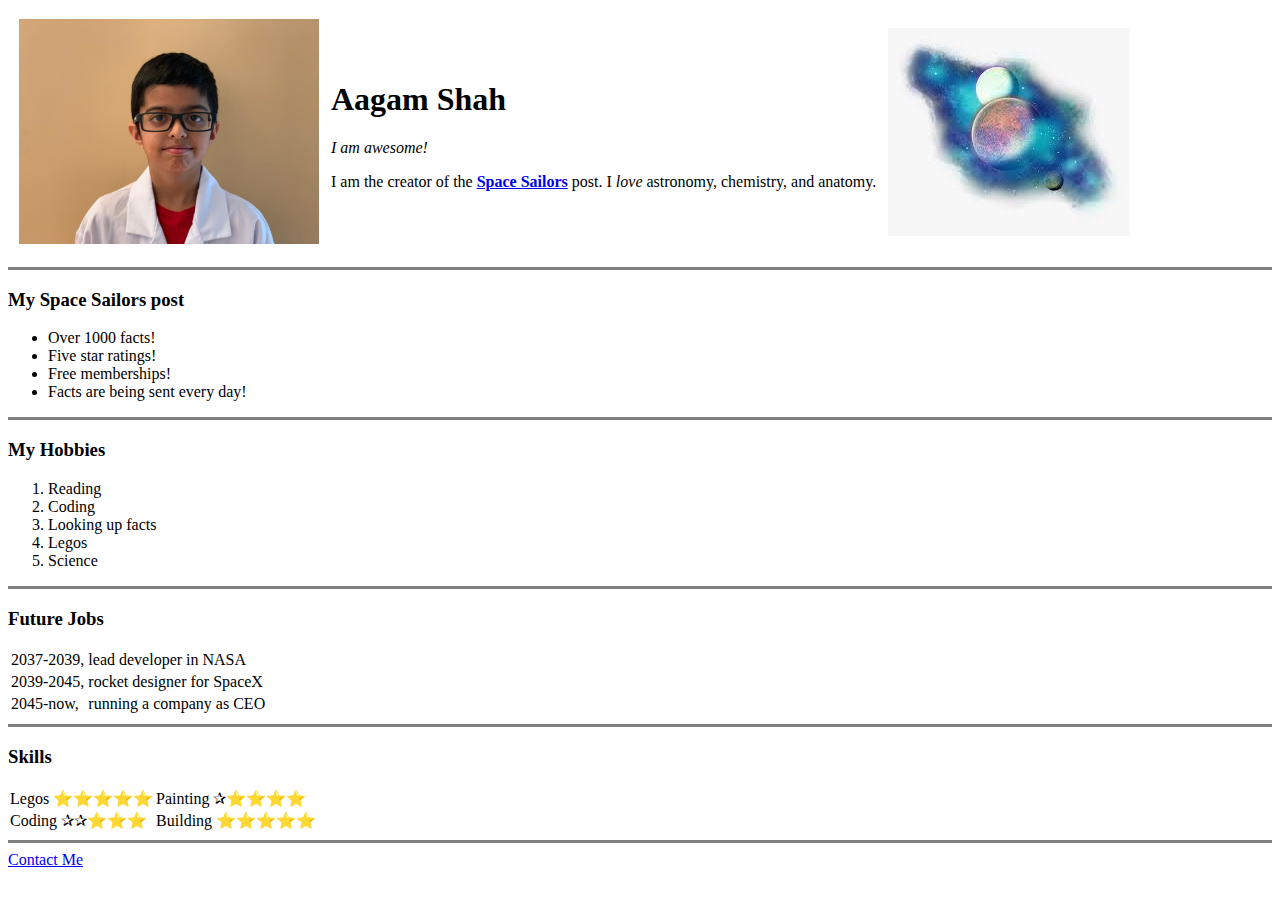
==== index.html @ a770e05c "Added first files" ====
<!DOCTYPE html>
<html lang="en" dir="ltr">

<head>
  <meta charset="utf-8">
  <title>Aagam's Personal Site</title>
</head>

<body>
  <table cellspacing="10">
    <tr>
      <td><img src="me.jpg" alt="Aagam Shah" width="300"></td>
      <td>
        <h1>Aagam Shah</h1>
        <p>
          <em>I am awesome!</em>
        </p>
        <p>
          I am the creator of the <strong><a href="contacts.html">Space Sailors</a></strong> post. I <em>love</em> astronomy, chemistry, and anatomy.
        </p>
      </td>
      <td><img src="space.jpg" alt="Space"></td>
    </tr>
  </table>

  <hr size=3 noshade>
  <h3>My Space Sailors post</h3>
  <ul>
    <li>Over 1000 facts!</li>
    <li>Five star ratings!</li>
    <li>Free memberships!</li>
    <li>Facts are being sent every day!</li>
  </ul>
  <hr size=3 noshade>
  <h3>My Hobbies</h3>
  <ol>
    <li>Reading</li>
    <li>Coding</li>
    <li>Looking up facts</li>
    <li>Legos</li>
    <li>Science</li>
  </ol>
  <hr size=3 noshade>
  <h3>Future Jobs</h3>
  <table>
    <tr>
      <td>2037-2039,</td>
      <td> lead developer in NASA</td>
    </tr>
    <tr>
      <td>2039-2045,</td>
      <td> rocket designer for SpaceX</td>
    </tr>
    <tr>
      <td>2045-now,</td>
      <td> running a company as CEO</td>
    </tr>
  </table>
  <hr size=3 noshade>
  <h3>Skills</h3>
  <table cellspacing="1">
    <tr>
      <td>Legos ⭐⭐⭐⭐⭐</td>
      <td>Painting ✰⭐⭐⭐⭐</td>
    </tr>
    <tr>
      <td>Coding ✰✰⭐⭐⭐</td>
      <td>Building ⭐⭐⭐⭐⭐</td>
    </tr>
  </table>
  <hr size=3 noshade>
  <a href="contacts.html">Contact Me</a>

</body>

</html>
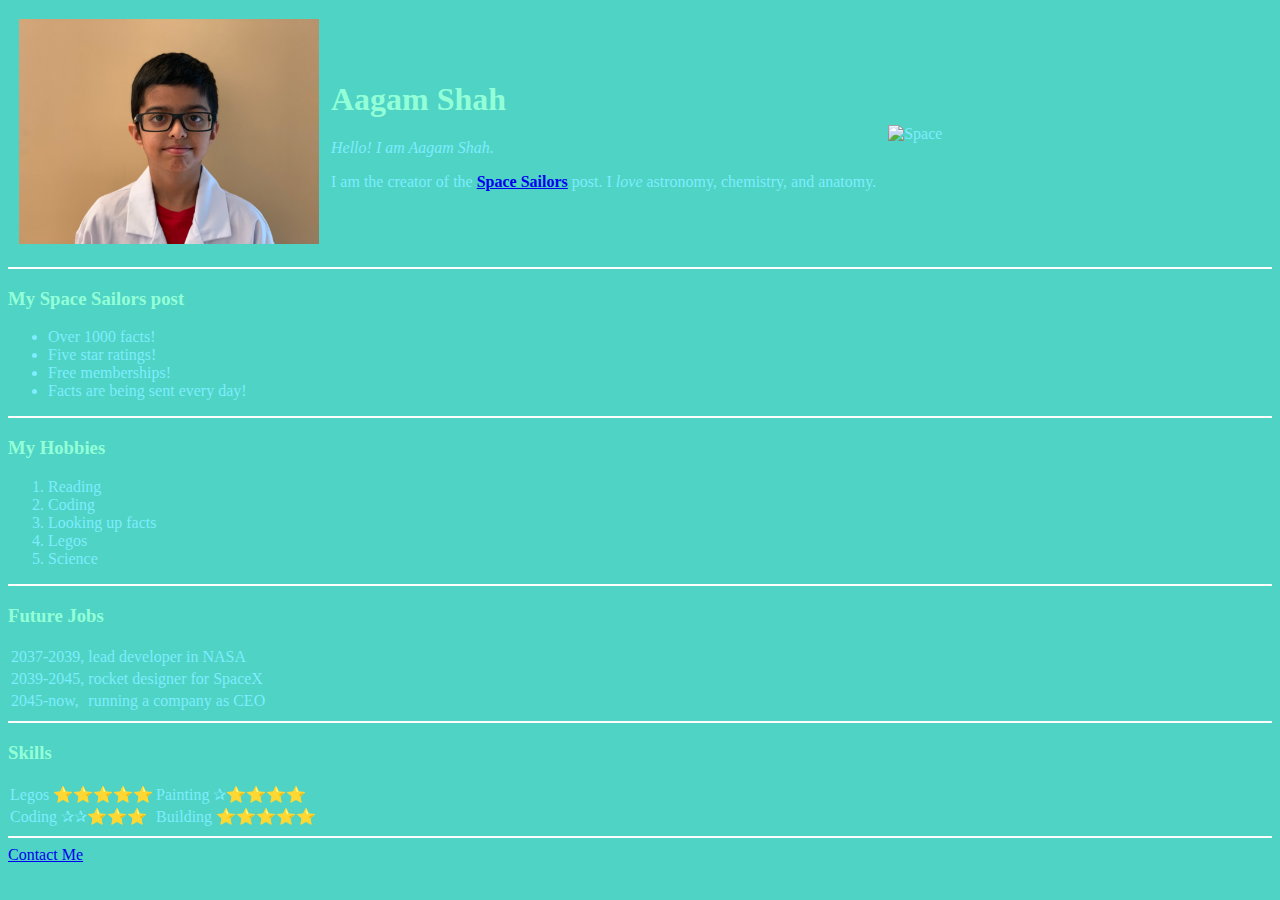
==== commit 447a2fe8: "Second Version" ====
--- a/index.html
+++ b/index.html
@@ -4,6 +4,7 @@
 <head>
   <meta charset="utf-8">
   <title>Aagam's Personal Site</title>
+  <link rel="stylesheet" href="css/styles.css">
 </head>
 
 <body>
@@ -13,17 +14,17 @@
       <td>
         <h1>Aagam Shah</h1>
         <p>
-          <em>I am awesome!</em>
+          <em>Hello! I am Aagam Shah.</em>
         </p>
         <p>
           I am the creator of the <strong><a href="contacts.html">Space Sailors</a></strong> post. I <em>love</em> astronomy, chemistry, and anatomy.
         </p>
       </td>
-      <td><img src="space.jpg" alt="Space"></td>
+      <td><img src="https://encrypted-tbn0.gstatic.com/images?q=tbn:ANd9GcRRhQr-D3o-GWxOZMGhAy7FPSc8jHS-xT5hlQ&usqp=CAU" alt="Space"></td>
     </tr>
   </table>
 
-  <hr size=3 noshade>
+  <hr>
   <h3>My Space Sailors post</h3>
   <ul>
     <li>Over 1000 facts!</li>
@@ -31,7 +32,7 @@
     <li>Free memberships!</li>
     <li>Facts are being sent every day!</li>
   </ul>
-  <hr size=3 noshade>
+  <hr>
   <h3>My Hobbies</h3>
   <ol>
     <li>Reading</li>
@@ -40,7 +41,7 @@
     <li>Legos</li>
     <li>Science</li>
   </ol>
-  <hr size=3 noshade>
+  <hr>
   <h3>Future Jobs</h3>
   <table>
     <tr>
@@ -56,7 +57,7 @@
       <td> running a company as CEO</td>
     </tr>
   </table>
-  <hr size=3 noshade>
+  <hr>
   <h3>Skills</h3>
   <table cellspacing="1">
     <tr>
@@ -68,7 +69,7 @@
       <td>Building ⭐⭐⭐⭐⭐</td>
     </tr>
   </table>
-  <hr size=3 noshade>
+  <hr>
   <a href="contacts.html">Contact Me</a>
 
 </body>
--- a/css/styles.css
+++ b/css/styles.css
@@ -0,0 +1,34 @@
+body {
+  background-color: #4FD3C4;
+}
+
+
+hr {
+  background-color: white;
+  border-style: none;
+  height: 2px;
+}
+
+h1 {
+  color: #93FFD8;
+}
+
+h3 {
+  color: #93FFD8;
+}
+
+p {
+  color: #7DEDFF;
+}
+
+li {
+  color: #7DEDFF;
+}
+
+td {
+  color: #7DEDFF;
+}
+
+label {
+  color: #7C83FD;
+}
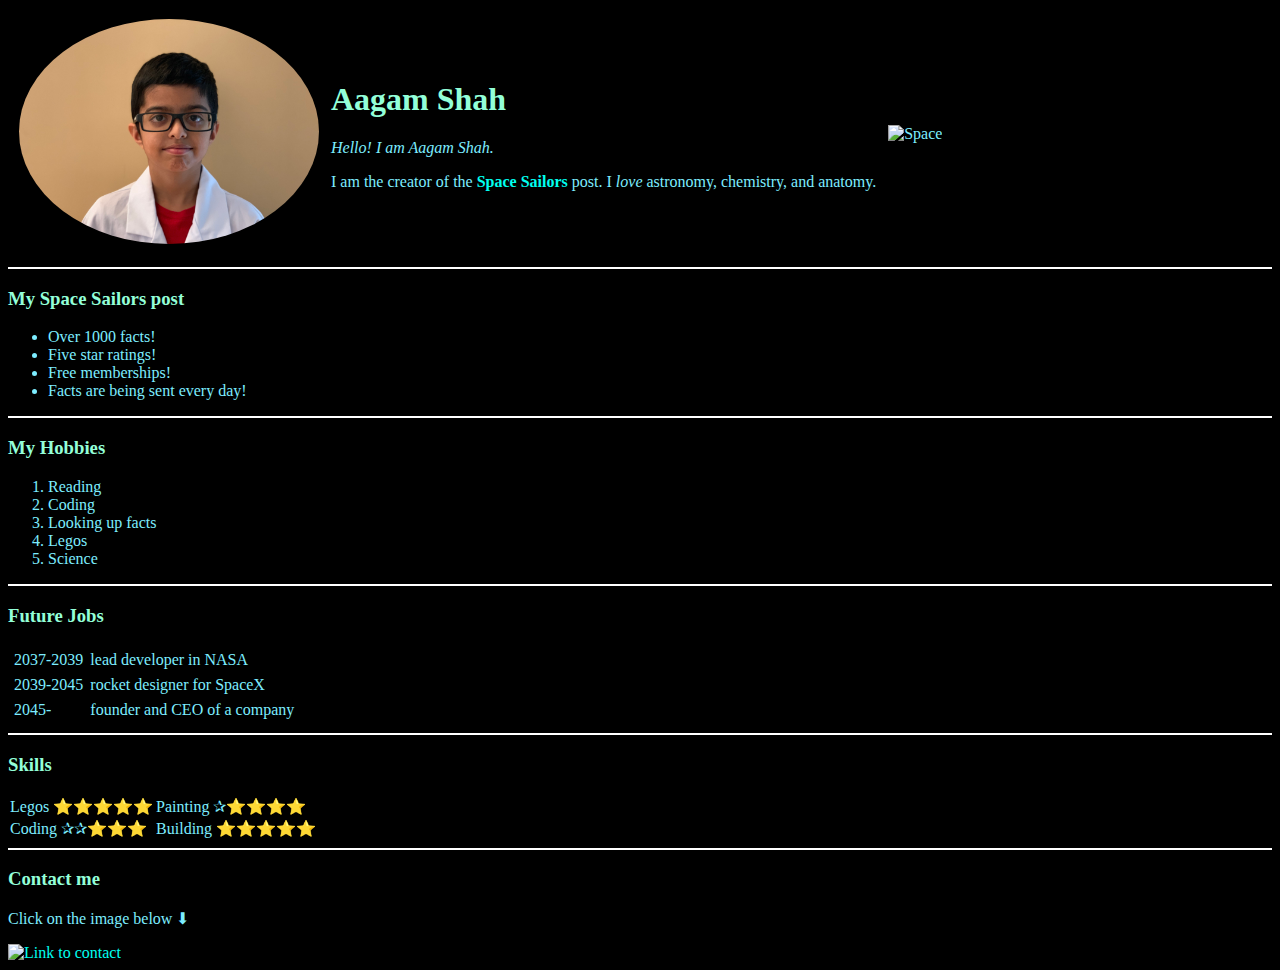
==== commit e24c06be: "3rd change" ====
--- a/index.html
+++ b/index.html
@@ -3,14 +3,14 @@
 
 <head>
   <meta charset="utf-8">
-  <title>Aagam's Personal Site</title>
+  <title>Aagam Shah</title>
   <link rel="stylesheet" href="css/styles.css">
 </head>
 
 <body>
   <table cellspacing="10">
     <tr>
-      <td><img src="me.jpg" alt="Aagam Shah" width="300"></td>
+      <td><img id="circular" src="me.jpg" alt="Aagam Shah" width="300"></td>
       <td>
         <h1>Aagam Shah</h1>
         <p>
@@ -20,7 +20,7 @@
           I am the creator of the <strong><a href="contacts.html">Space Sailors</a></strong> post. I <em>love</em> astronomy, chemistry, and anatomy.
         </p>
       </td>
-      <td><img src="https://encrypted-tbn0.gstatic.com/images?q=tbn:ANd9GcRRhQr-D3o-GWxOZMGhAy7FPSc8jHS-xT5hlQ&usqp=CAU" alt="Space"></td>
+      <td><img src="https://i.stack.imgur.com/O44Ry.jpg" height="200" alt="Space"></td>
     </tr>
   </table>
 
@@ -43,18 +43,18 @@
   </ol>
   <hr>
   <h3>Future Jobs</h3>
-  <table>
+  <table cellspacing="5">
     <tr>
-      <td>2037-2039,</td>
+      <td>2037-2039</td>
       <td> lead developer in NASA</td>
     </tr>
     <tr>
-      <td>2039-2045,</td>
+      <td>2039-2045</td>
       <td> rocket designer for SpaceX</td>
     </tr>
     <tr>
-      <td>2045-now,</td>
-      <td> running a company as CEO</td>
+      <td>2045-</td>
+      <td> founder and CEO of a company</td>
     </tr>
   </table>
   <hr>
@@ -70,7 +70,9 @@
     </tr>
   </table>
   <hr>
-  <a href="contacts.html">Contact Me</a>
+  <h3>Contact me</h3>
+  <p>Click on the image below ⬇</p>
+  <a href="contacts.html"><img src="https://cdn.dribbble.com/users/722246/screenshots/4087457/icon-animation.gif" alt="Link to contact" height="200"></a>
 
 </body>
 
--- a/css/styles.css
+++ b/css/styles.css
@@ -1,5 +1,7 @@
+/********************************Tag Selectors*******************************/
+
 body {
-  background-color: #4FD3C4;
+  background-color: black;
 }
 
 
@@ -32,3 +34,37 @@
 label {
   color: #7C83FD;
 }
+
+a {
+  color: #00FFF0;
+  text-decoration: none;
+  transition: color 1s;
+}
+
+a:hover {
+  color: #10EAF0;
+}
+
+textarea {
+  background-color: #7C83FD;
+  border-style: none;
+}
+
+/********************************Class Selectors*****************************/
+
+.contacter {
+  background-color: #7DEDFF;
+  border-style: none;
+}
+
+.submit1{
+  background-color: #93FFD8;
+  border-style: none;
+  color: #00B4D8;
+}
+
+/********************************ID Selectors********************************/
+
+#circular {
+  border-radius: 100%;
+}
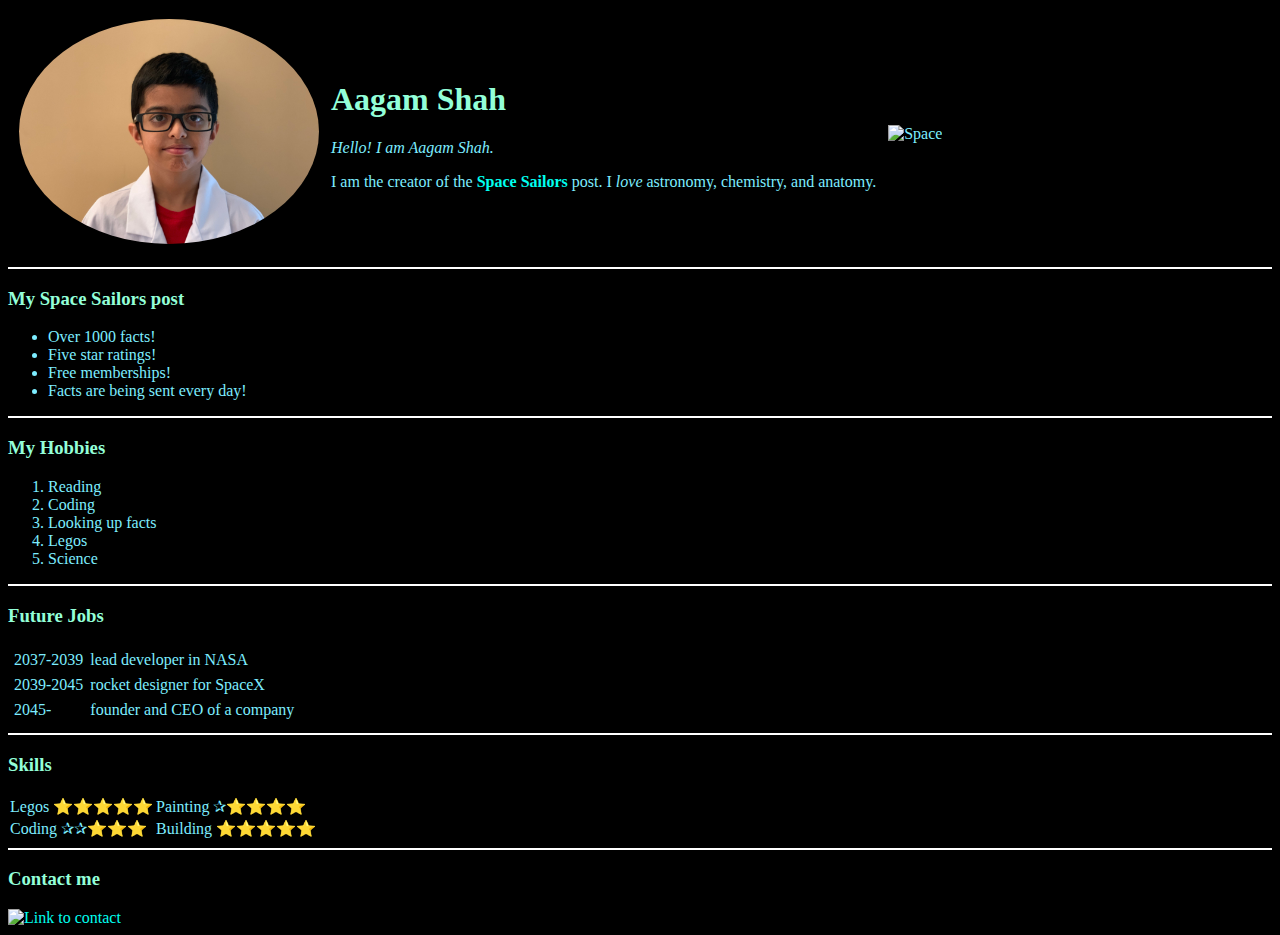
==== commit 6e1460a9: "fixing contacts" ====
--- a/index.html
+++ b/index.html
@@ -71,7 +71,6 @@
   </table>
   <hr>
   <h3>Contact me</h3>
-  <p>Click on the image below ⬇</p>
   <a href="contacts.html"><img src="https://cdn.dribbble.com/users/722246/screenshots/4087457/icon-animation.gif" alt="Link to contact" height="200"></a>
 
 </body>
--- a/css/styles.css
+++ b/css/styles.css
@@ -1,7 +1,7 @@
 /********************************Tag Selectors*******************************/
 
 body {
-  background-color: black;
+  background-color: #000000;
 }
 
 
